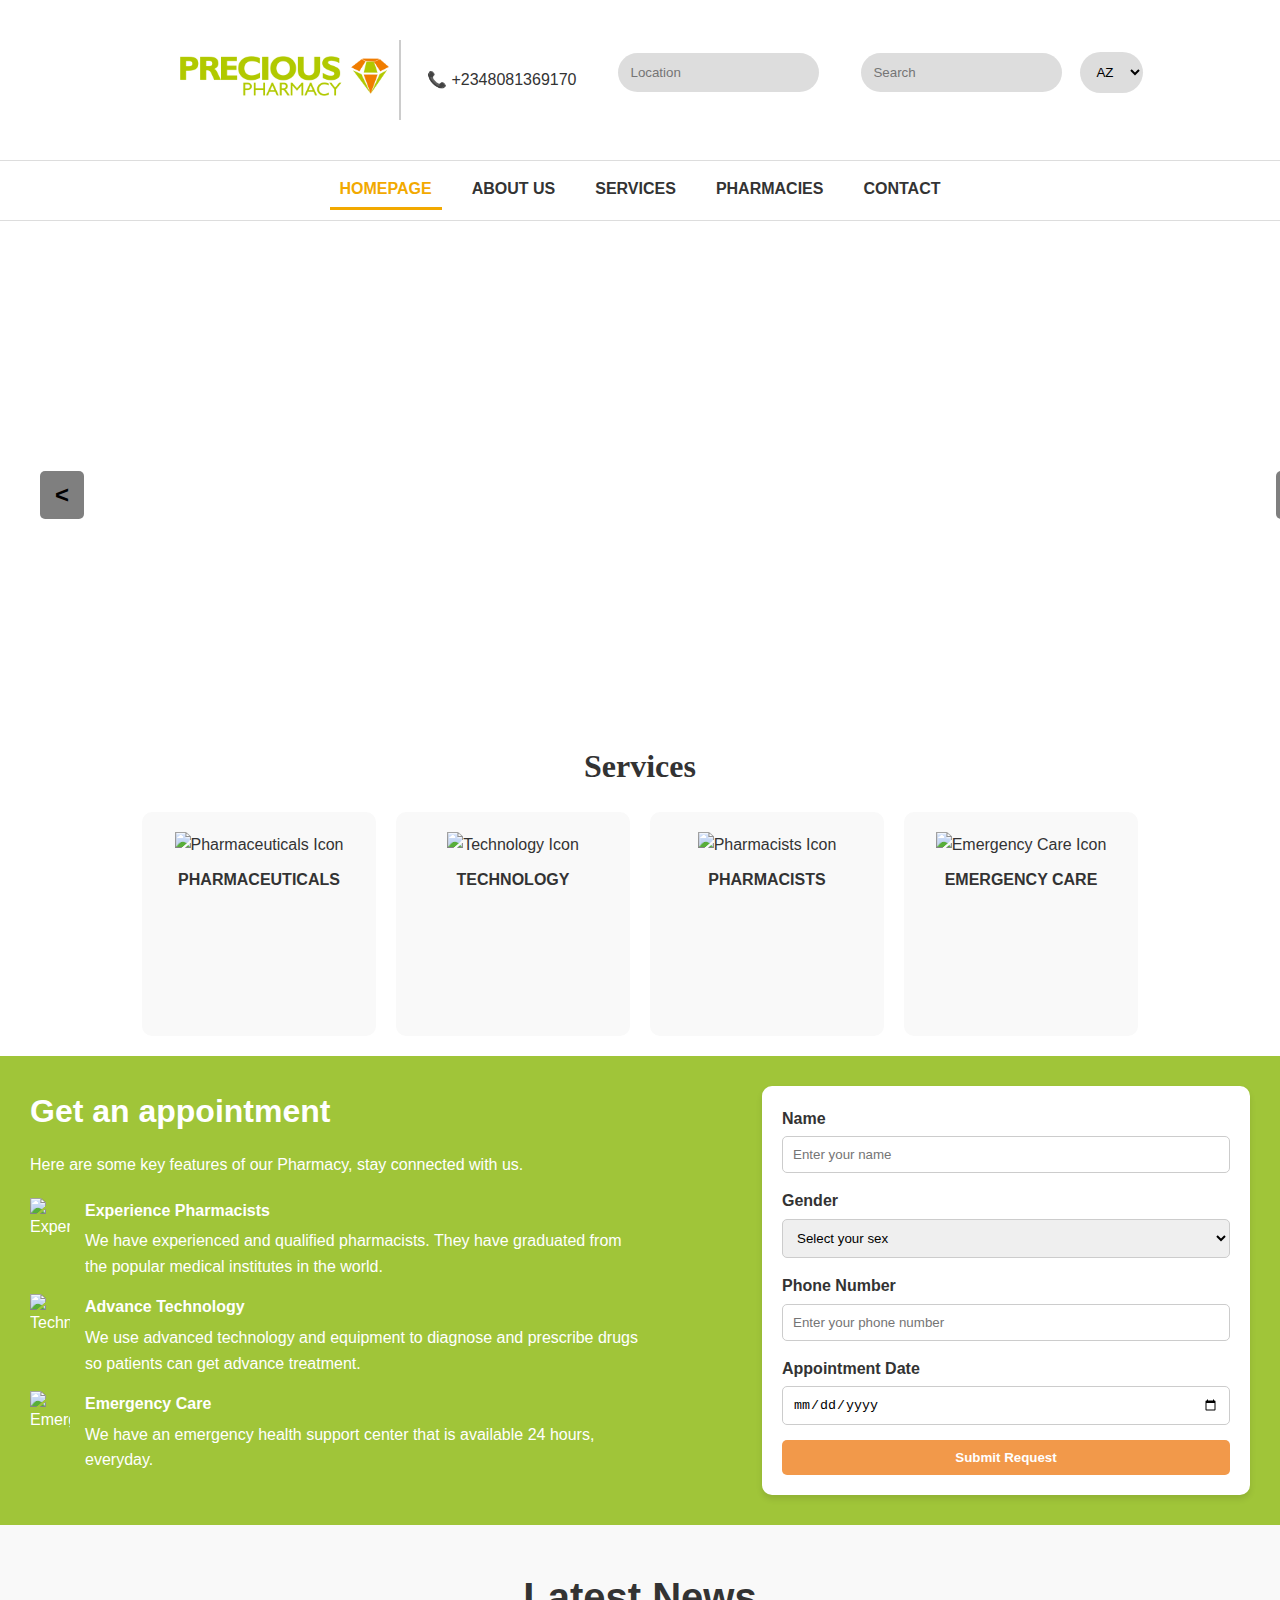
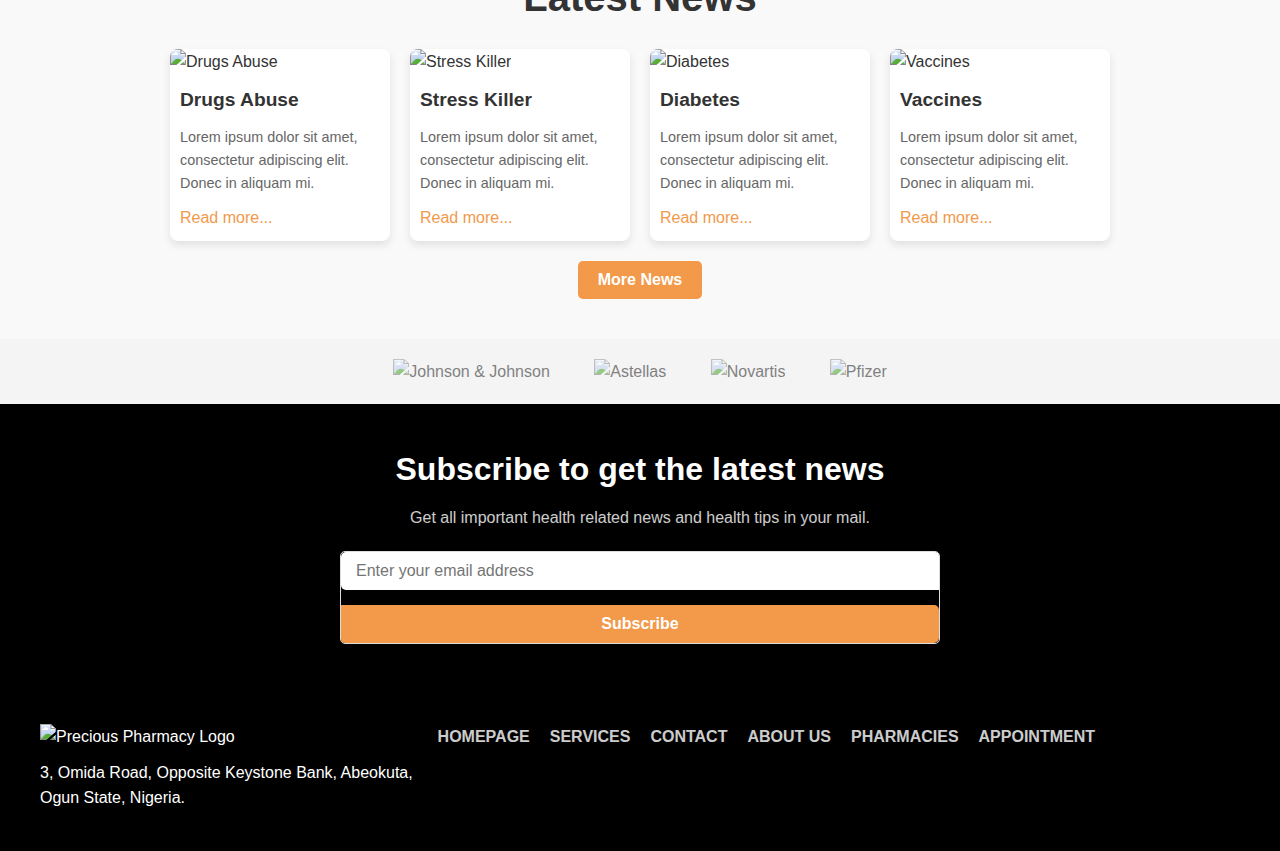
==== index.html @ 0932fb09 "Renamed temp.html to index.html" ====
<!DOCTYPE html>
<html lang="en">
<head>
  <meta charset="UTF-8">
  <meta name="viewport" content="width=device-width, initial-scale=1.0">
  <title>Precious Pharmacy</title>
  <link rel="stylesheet" href="style.css">
</head>
<body>
  <!-- Header Section -->
  <header class="header">
    <div class="logo">
    
      <div class="logo-text">
        <img src="images/52dd7a4d8588998d0b2e5efc69cb4990.png">
      </div>
    </div>

    <div class="divider"></div>
    
    <div class="contact-info">
      <span class="phone">📞 +2348081369170</span>
      <input type="text" placeholder="Location" class="location-input">
      <input type="search" placeholder="Search" class="search-input">
      <select class="language-select">
        <option>AZ</option>
        <option>EN</option>
      </select>
    </div>
  </header>

  <!-- Navigation Menu -->
  <nav class="nav">
    <a href="#" class="nav-link active">HOMEPAGE</a>
    <a href="#" class="nav-link">ABOUT US</a>
    <a href="#" class="nav-link">SERVICES</a>
    <a href="#" class="nav-link">PHARMACIES</a>
    <a href="#" class="nav-link">CONTACT</a>
  </nav>

  <!-- Hero Section -->
  <section class="hero">
    <div class="hero-content">
      <h1>Improving health,<br>Improving Life.</h1>
      <p>We’re pushing boundaries of science and hope the expectation that the medicines and vaccines we prescribe will lead to better health for society for generations to come.</p>
    </div>
    <div class="hero-controls">
      <button class="hero-arrow left">&lt;</button>
      <button class="hero-arrow right">&gt;</button>
    </div>
  </section>

  <section class="services-section">
    <!-- Top Part: Services Icons -->
    <div class="services">
      <h2>Services</h2>
      <div class="services-cards">
        <div class="service-card">
          <img src="images/pharmaceuticals.png" alt="Pharmaceuticals Icon">
          <p>PHARMACEUTICALS</p>
        </div>
        <div class="service-card">
          <img src="images/technology.png" alt="Technology Icon">
          <p>TECHNOLOGY</p>
        </div>
        <div class="service-card">
          <img src="images/pharmacists.png" alt="Pharmacists Icon">
          <p>PHARMACISTS</p>
        </div>
        <div class="service-card">
          <img src="images/emergency-care.png" alt="Emergency Care Icon">
          <p>EMERGENCY CARE</p>
        </div>
      </div>
    </div>
  
    <!-- Bottom Part: Appointment Section -->
    <div class="appointment-section">
      <div class="appointment-info">
        <h3>Get an appointment</h3>
        <p>Here are some key features of our Pharmacy, stay connected with us.</p>
        <div class="features">
          <div class="feature">
            <img src="images/experience.png" alt="Experience Icon">
            <div>
              <h4>Experience Pharmacists</h4>
              <p>We have experienced and qualified pharmacists. They have graduated from the popular medical institutes in the world.</p>
            </div>
          </div>
          <div class="feature">
            <img src="images/technology-icon.png" alt="Technology Icon">
            <div>
              <h4>Advance Technology</h4>
              <p>We use advanced technology and equipment to diagnose and prescribe drugs so patients can get advance treatment.</p>
            </div>
          </div>
          <div class="feature">
            <img src="images/emergency-icon.png" alt="Emergency Care Icon">
            <div>
              <h4>Emergency Care</h4>
              <p>We have an emergency health support center that is available 24 hours, everyday.</p>
            </div>
          </div>
        </div>
      </div>
  
      <!-- Form -->
      <div class="appointment-form">
        <form>
          <label for="name">Name</label>
          <input type="text" id="name" placeholder="Enter your name">
  
          <label for="gender">Gender</label>
          <select id="gender">
            <option>Select your sex</option>
            <option>Male</option>
            <option>Female</option>
          </select>
  
          <label for="phone">Phone Number</label>
          <input type="tel" id="phone" placeholder="Enter your phone number">
  
          <label for="appointment-date">Appointment Date</label>
          <input type="date" id="appointment-date">
  
          <button type="submit">Submit Request</button>
        </form>
      </div>
    </div>
  </section>

  <!-- Latest News Section -->
<section class="latest-news">
  <h2>Latest News</h2>
  <div class="news-cards">
    <div class="news-card">
      <img src="images/drugs-abuse.jpg" alt="Drugs Abuse">
      <h3>Drugs Abuse</h3>
      <p>Lorem ipsum dolor sit amet, consectetur adipiscing elit. Donec in aliquam mi.</p>
      <a href="#">Read more...</a>
    </div>
    <div class="news-card">
      <img src="images/stress-killer.jpg" alt="Stress Killer">
      <h3>Stress Killer</h3>
      <p>Lorem ipsum dolor sit amet, consectetur adipiscing elit. Donec in aliquam mi.</p>
      <a href="#">Read more...</a>
    </div>
    <div class="news-card">
      <img src="images/diabetes.jpg" alt="Diabetes">
      <h3>Diabetes</h3>
      <p>Lorem ipsum dolor sit amet, consectetur adipiscing elit. Donec in aliquam mi.</p>
      <a href="#">Read more...</a>
    </div>
    <div class="news-card">
      <img src="images/vaccines.jpg" alt="Vaccines">
      <h3>Vaccines</h3>
      <p>Lorem ipsum dolor sit amet, consectetur adipiscing elit. Donec in aliquam mi.</p>
      <a href="#">Read more...</a>
    </div>
  </div>
  <button class="more-news">More News</button>
</section>

<!-- Partners Logos Section -->
<section class="partners-logos">
  <div class="logos-container">
    <img src="images/johnson.png" alt="Johnson & Johnson">
    <img src="images/astellas.png" alt="Astellas">
    <img src="images/novartis.png" alt="Novartis">
    <img src="images/pfizer.png" alt="Pfizer">
  </div>
</section>

<!-- Subscribe Section -->
<section class="subscribe-section">
  <div class="subscribe-content">
    <h2>Subscribe to get the latest news</h2>
    <p>Get all important health related news and health tips in your mail.</p>
    <form class="subscribe-form">
      <input type="email" placeholder="Enter your email address" class="subscribe-input">
      <button type="submit" class="subscribe-button">Subscribe</button>
    </form>
  </div>
</section>

<!-- Footer -->
<footer class="footer">
  <div class="footer-container">
    <!-- Footer Logo & Address -->
    <div class="footer-left">
      <img src="images/precious-logo.png" alt="Precious Pharmacy Logo" class="footer-logo">
      <p>3, Omida Road, Opposite Keystone Bank, Abeokuta, Ogun State, Nigeria.</p>
    </div>

    <!-- Footer Links -->
    <div class="footer-links">
      <ul>
        <li><a href="#">HOMEPAGE</a></li>
        <li><a href="#">SERVICES</a></li>
        <li><a href="#">CONTACT</a></li>
        <li><a href="#">ABOUT US</a></li>
        <li><a href="#">PHARMACIES</a></li>
        <li><a href="#">APPOINTMENT</a></li>
      </ul>
    </div>

    <!-- Social Media Icons -->
    <div class="social-icons">
      <a href="#"><i class="fab fa-facebook"></i></a>
      <a href="#"><i class="fab fa-twitter"></i></a>
      <a href="#"><i class="fab fa-instagram"></i></a>
      <a href="#"><i class="fab fa-linkedin"></i></a>
    </div>
  </div>
</footer>
---- style.css ----
/* General Reset */
* {
  margin: 0;
  padding: 0;
  box-sizing: border-box;
}

body {
  font-family: Arial, sans-serif;
  color: #333;
  line-height: 1.6;
}

/* Header */
.header {
  display: flex;
  align-items: center;
  padding: 40px 80px;
  background-color: #fff;
  border-bottom: 1px solid #ddd;
}

.logo-text {
 padding-left: 100px;
}

.logo-text img {
  width: 209px;
  height: 40px;
}

.divider {
  width: 2px; /* Thickness of the line */
  height: 80px; /* Height of the line */
  background-color: #ccc; /* Line color */
  margin: 0 10px; /* Space between the line and the divs */
}

.contact-info {
  display: flex;
  gap: 10px;
  margin-left: 16px;
  align-items: center;
  justify-content:right;
  align-items: center;

}

.contact-info input, .language-select {
  
  border: none;
  background-color: #ddd;
  padding: 12px;
  margin-left: 2rem;
  justify-content: space-between;
  align-items: center;

  border-radius: 23px;
}

.language-select {
  cursor: pointer;
  margin-left: 8px;
}

/* Navigation Menu */
.nav {
  display: flex;
  justify-content: center;
  background-color: #fff;
  border-bottom: 1px solid #ddd;
  gap: 20px;
  padding: 10px 0;
}

.nav-link {
  text-decoration: none;
  color: #333;
  font-weight: bold;
  font-size: 1rem;
  padding: 5px 10px;
}

.nav-link.active {
  color: #F2A900;
  border-bottom: 3px solid #F2A900;
}

/* Hero Section */
/* Hero Section */
.hero {
  position: relative; /* Allows positioning children relative to this container */
  height: 500px; /* Adjust the height based on your design */
  background-image: url('images/c1fe4fd6077a589a52991bc327b83e05.jpeg'); /* Path to your image */
  background-size: cover; /* Make the image cover the entire container */
  background-position: center; /* Center the image */
  color: white; /* Text color */
  display: flex; /* Use flexbox to center content */
  align-items: center; /* Center vertically */
  justify-content: flex-start; /* Align text to the left */
  padding: 0 40px; /* Add horizontal padding */
}

/* Hero Content */
.hero-content {
  max-width: 500px; /* Limit the width of the text for better readability */
}

.hero-content h1 {
  font-size: 3rem;
  line-height: 1.2;
  margin-bottom: 20px;
}

.hero-content p {
  font-size: 1.2rem;
  line-height: 1.5;
}

.hero-controls {
  position: absolute;
  top: 50%;
  width: 100%;
  display: flex;
  justify-content: space-between;
}

.hero-arrow {
  background-color: rgba(0, 0, 0, 0.5);
  color: rgb(0, 0, 0);
  border: none;
  padding: 10px 15px;
  font-size: 1.5rem;
  cursor: pointer;
}

.hero-arrow:hover {
  background-color: rgba(0, 0, 0, 0.8);
}

/* Services Section */
.services {
  text-align: center;
  padding: 20px;
}

.services h2 {
  margin-bottom: 20px;
  font-size: 2rem;
  font-family: El mes;
  src: url("./font/El_Messiri/ElMessiri-VariableFont_wght.ttf");
}

.services-cards {
  display: flex;
  justify-content: center;
  gap: 20px;
}

.service-card {
  text-align: center;
  padding: 20px 20px 20px 20px;
  background: #f9f9f9;
  border-radius: 10px;
  width: 234px;
  height: 224px;
  top: 1026px;
  left: 163;
}

.service-card img {
  width: 100px;
  height: 100px;
  margin-bottom: 10px;
}

.service-card p {
  font-weight: bold;
  font-size: 1rem;
}

/* Appointment Section */
.appointment-section {
  display: flex;
  flex-wrap: wrap;
  justify-content: space-between;
  background-color: #A0C539; /* Green background */
  padding: 30px;
  color: white;
}

.appointment-info {
  width: 50%;
}

.appointment-info h3 {
  font-size: 2rem;
  margin-bottom: 15px;
}

.features {
  margin-top: 20px;
}

.feature {
  display: flex;
  gap: 15px;
  margin-bottom: 15px;
}

.feature img {
  width: 40px;
  height: 40px;
}

.feature h4 {
  margin-bottom: 5px;
}

/* Form Styling */
.appointment-form {
  background-color: white;
  padding: 20px;
  border-radius: 10px;
  width: 40%;
  box-shadow: 0 4px 6px rgba(0, 0, 0, 0.1);
}

form {
  display: flex;
  flex-direction: column;
}

label {
  font-weight: bold;
  margin-bottom: 5px;
  color: #333;
}

input, select {
  margin-bottom: 15px;
  padding: 10px;
  border: 1px solid #ccc;
  border-radius: 5px;
}

button {
  background-color: #F2994A; /* Orange button */
  color: white;
  border: none;
  padding: 10px;
  border-radius: 5px;
  font-weight: bold;
  cursor: pointer;
}

button:hover {
  background-color: #e2872e;
}



/* Latest News Section */
.latest-news {
  text-align: center;
  padding: 40px 20px;
  background-color: #f9f9f9;
}

.latest-news h2 {
  font-size: 2.5rem;
  margin-bottom: 20px;
}

.news-cards {
  display: flex;
  justify-content: center;
  gap: 20px;
  flex-wrap: wrap;
}

.news-card {
  background-color: #fff;
  box-shadow: 0 4px 8px rgba(0, 0, 0, 0.1);
  border-radius: 8px;
  width: 220px;
  text-align: left;
  overflow: hidden;
}

.news-card img {
  width: 100%;
  height: 150px;
  object-fit: cover;
}

.news-card h3 {
  font-size: 1.2rem;
  margin: 10px;
}

.news-card p {
  font-size: 0.9rem;
  color: #666;
  margin: 0 10px 10px;
}

.news-card a {
  color: #F2994A;
  text-decoration: none;
  margin: 0 10px 10px;
  display: inline-block;
}

.more-news {
  background-color: #F2994A;
  color: #fff;
  border: none;
  padding: 10px 20px;
  font-size: 1rem;
  border-radius: 5px;
  cursor: pointer;
  margin-top: 20px;
}

.more-news:hover {
  background-color: #e2872e;
}

/* Subscribe Section */
.subscribe-section {
  background-color: black;
  color: white;
  text-align: center;
  padding: 30px 20px;
}

.subscribe-section h2 {
  font-size: 2rem;
}

.subscribe-section p {
  margin: 10px 0 20px;
}

.subscribe-form {
  display: flex;
  border: 1px solid #ddd;
  border-radius: 5px;
  overflow: hidden;
}

.subscribe-form input {
  flex: 1; /* Takes up remaining space */
  border: none;
  padding: 10px 15px;
  font-size: 1rem;
  color: #555;
}

.subscribe-form button {
  background-color: #F2994A; /* Orange background */
  color: white;
  border: none;
  padding: 10px 20px;
  font-size: 1rem;
  font-weight: bold;
  cursor: pointer;
}

.subscribe-form button:hover {
  background-color: #e2872e;
}

/* Footer */
.footer {
  background-color: black;
  color: white;
  padding: 20px 20px;
  text-align: center;
}

.footer-logo {
  width: 150px;
  margin-bottom: 10px;
}

.social-icons a {
  color: white;
  font-size: 1.2rem;
  margin: 0 10px;
  text-decoration: none;
}

.social-icons a:hover {
  color: #F2994A;
}

.footer-bottom ul {
  list-style: none;
  display: flex;
  justify-content: center;
  gap: 20px;
  flex-wrap: wrap;
  margin-top: 10px;
}

.footer-bottom a {
  color: white;
  text-decoration: none;
  font-weight: bold;
}

.footer-bottom a:hover {
  color: #F2994A;
}
/* Partners Logos Section */
.partners-logos {
  background-color: #f4f4f4;
  padding: 20px 0;
  text-align: center;
}

.logos-container img {
  margin: 0 20px;
  height: 50px;
  opacity: 0.6; /* Slight transparency */
}

.logos-container img:hover {
  opacity: 1;
  transition: opacity 0.3s ease;
}

/* Subscribe Section */
.subscribe-section {
  background-color: #000;
  color: white;
  text-align: center;
  padding: 40px 20px;
}

.subscribe-content h2 {
  font-size: 2rem;
  margin-bottom: 10px;
}

.subscribe-content p {
  margin-bottom: 20px;
  font-size: 1rem;
  opacity: 0.8;
}

.subscribe-form {
  display: flex;
  justify-content: center;
  max-width: 600px;
  margin: 0 auto;
}

.subscribe-input {
  flex: 1;
  padding: 10px;
  border: none;
  border-radius: 5px 0 0 5px;
  outline: none;
  font-size: 1rem;
}

.subscribe-button {
  background-color: #F2994A;
  color: white;
  border: none;
  padding: 10px 20px;
  border-radius: 0 5px 5px 0;
  font-weight: bold;
  cursor: pointer;
}

.subscribe-button:hover {
  background-color: #e2872e;
}

/* Footer Section */
.footer {
  background-color: #000;
  color: white;
  padding: 40px 20px;
  text-align: center;
}

.footer-container {
  display: flex;
  justify-content: space-between;
  flex-wrap: wrap;
  gap: 20px;
  max-width: 1200px;
  margin: 0 auto;
}

.footer-left {
  text-align: left;
  flex: 1;
}

.footer-logo {
  width: 150px;
  margin-bottom: 10px;
}

.footer-links ul {
  list-style: none;
  display: flex;
  gap: 20px;
  justify-content: center;
  flex-wrap: wrap;
}

.footer-links a {
  color: white;
  text-decoration: none;
  font-weight: bold;
  opacity: 0.8;
}

.footer-links a:hover {
  opacity: 1;
  color: #F2994A;
}

.social-icons {
  display: flex;
  gap: 15px;
  justify-content: center;
}

.social-icons a {
  color: white;
  font-size: 1.5rem;
}

.social-icons a:hover {
  color: #F2994A;
}
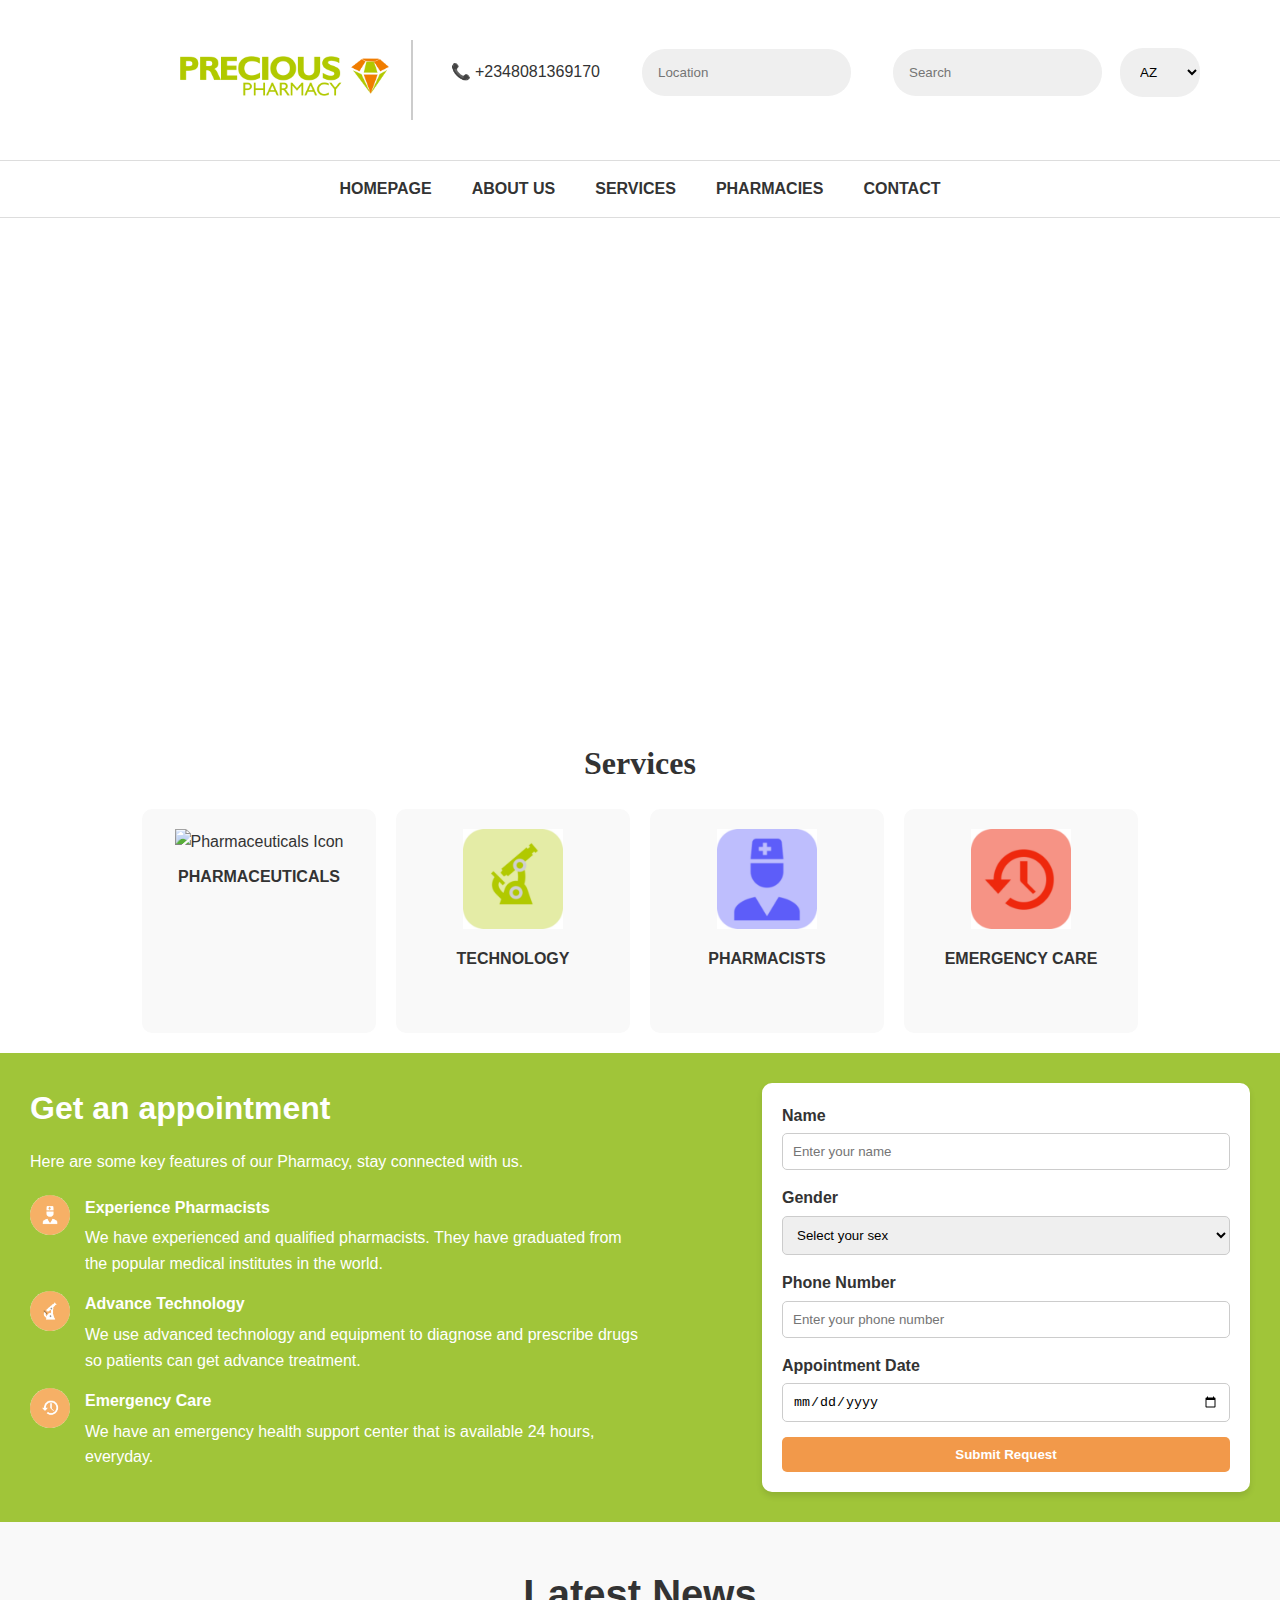
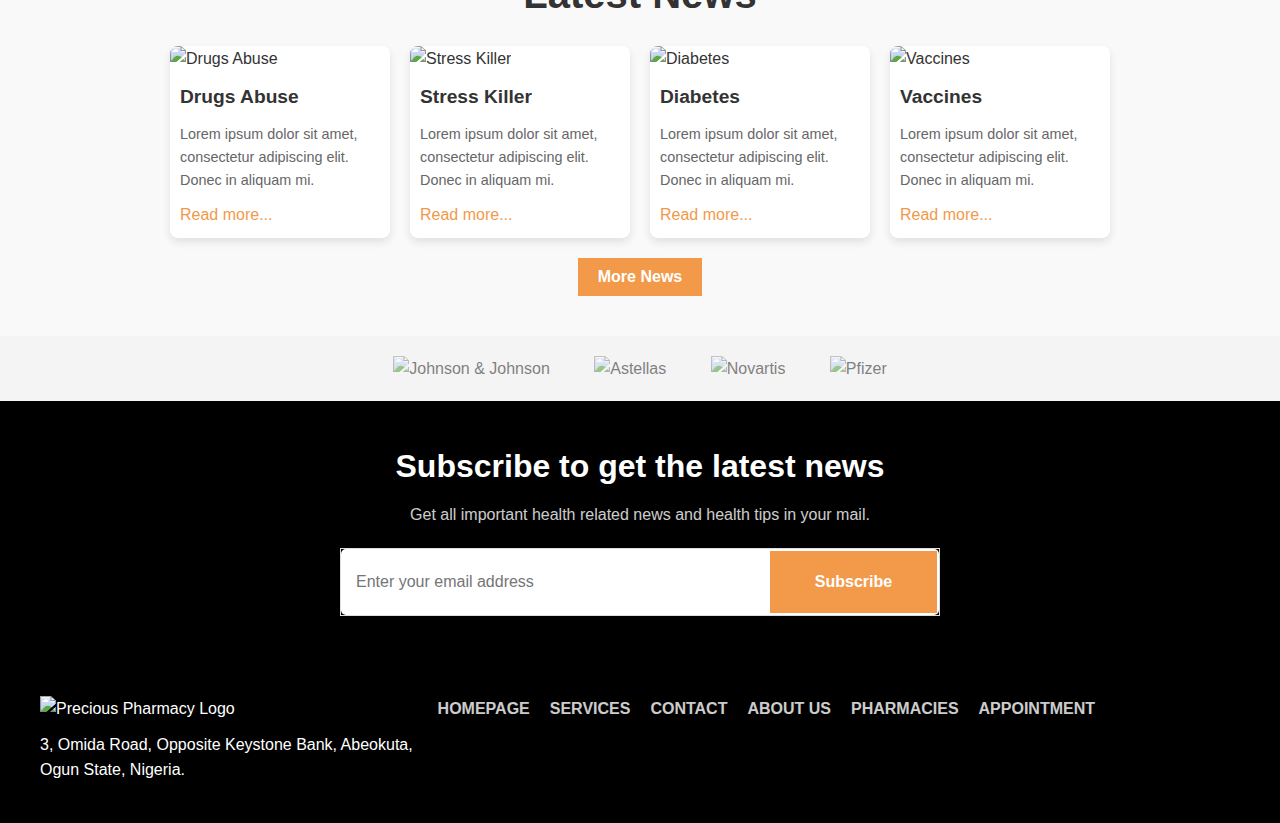
==== commit 4ad8982e: "Edited" ====
--- a/index.html
+++ b/index.html
@@ -44,10 +44,6 @@
       <h1>Improving health,<br>Improving Life.</h1>
       <p>We’re pushing boundaries of science and hope the expectation that the medicines and vaccines we prescribe will lead to better health for society for generations to come.</p>
     </div>
-    <div class="hero-controls">
-      <button class="hero-arrow left">&lt;</button>
-      <button class="hero-arrow right">&gt;</button>
-    </div>
   </section>
 
   <section class="services-section">
@@ -88,7 +84,7 @@
             </div>
           </div>
           <div class="feature">
-            <img src="images/technology-icon.png" alt="Technology Icon">
+            <img src="images/technolog.png" alt="Technology Icon">
             <div>
               <h4>Advance Technology</h4>
               <p>We use advanced technology and equipment to diagnose and prescribe drugs so patients can get advance treatment.</p>
@@ -176,10 +172,13 @@
   <div class="subscribe-content">
     <h2>Subscribe to get the latest news</h2>
     <p>Get all important health related news and health tips in your mail.</p>
-    <form class="subscribe-form">
-      <input type="email" placeholder="Enter your email address" class="subscribe-input">
-      <button type="submit" class="subscribe-button">Subscribe</button>
-    </form>
+    <div class="form-container">
+      <form class="subscribe-form">
+        <input type="email" placeholder="Enter your email address" class="subscribe-input">
+        <button type="submit" class="subscribe-button">Subscribe</button>
+      </form>
+    </div>
+    
   </div>
 </section>
 
--- a/style.css
+++ b/style.css
@@ -1,4 +1,4 @@
-/* General Reset */
+
 * {
   margin: 0;
   padding: 0;
@@ -11,13 +11,14 @@
   line-height: 1.6;
 }
 
-/* Header */
+
 .header {
   display: flex;
   align-items: center;
   padding: 40px 80px;
   background-color: #fff;
   border-bottom: 1px solid #ddd;
+  justify-content: space-between;
 }
 
 .logo-text {
@@ -30,10 +31,9 @@
 }
 
 .divider {
-  width: 2px; /* Thickness of the line */
-  height: 80px; /* Height of the line */
-  background-color: #ccc; /* Line color */
-  margin: 0 10px; /* Space between the line and the divs */
+  width: 2px; 
+  height: 80px; 
+  background-color: #ccc;
 }
 
 .contact-info {
@@ -43,24 +43,67 @@
   align-items: center;
   justify-content:right;
   align-items: center;
-
+}
+
+.input-icons {
+  width: 100%;
+  margin-bottom: 10px;
+}
+
+.input-icons i {
+  position: absolute;
+}
+
+.icon {
+  padding: 10px;
+  min-width: 40px;
+}
+
+@media (max-width: 600px) {
+  .header {
+    flex-direction: column;
+    align-items: center;
+    text-align: center;
+  }
+
+  .contact-info {
+    flex-direction: column;
+    align-items: center;
+    gap: 15px;
+  }
+
+  .input-group {
+    width: 90%; 
+    margin-bottom: 10px;
+  }
+
+  .logo img {
+    width: 100px; 
+  }
+
+}
+
+
+.phone {
+  padding-bottom: 17px;
 }
 
 .contact-info input, .language-select {
-  
   border: none;
   background-color: #ddd;
-  padding: 12px;
+  padding: 16px;
   margin-left: 2rem;
   justify-content: space-between;
   align-items: center;
-
   border-radius: 23px;
+  background-color: rgba(239, 239, 239, 1);
 }
 
 .language-select {
   cursor: pointer;
   margin-left: 8px;
+  padding-right: 25px;
+  background-color: rgba(239, 239, 239, 1);
 }
 
 /* Navigation Menu */
@@ -81,29 +124,32 @@
   padding: 5px 10px;
 }
 
-.nav-link.active {
-  color: #F2A900;
-  border-bottom: 3px solid #F2A900;
-}
-
-/* Hero Section */
-/* Hero Section */
+.nav-link:hover {
+  color: #e2872e;
+
+}
+
 .hero {
-  position: relative; /* Allows positioning children relative to this container */
-  height: 500px; /* Adjust the height based on your design */
-  background-image: url('images/c1fe4fd6077a589a52991bc327b83e05.jpeg'); /* Path to your image */
-  background-size: cover; /* Make the image cover the entire container */
-  background-position: center; /* Center the image */
-  color: white; /* Text color */
-  display: flex; /* Use flexbox to center content */
-  align-items: center; /* Center vertically */
-  justify-content: flex-start; /* Align text to the left */
-  padding: 0 40px; /* Add horizontal padding */
+  position: relative; 
+  height: 500px; 
+  background-image: url('images/c1fe4fd6077a589a52991bc327b83e05.jpeg'); 
+  background-size: cover; 
+  background-position: center; 
+  color: white; 
+  display: flex; 
+  align-items: center;
+  justify-content: flex-start; 
+  padding: 0 40px; 
+}
+
+img {
+  max-width: 100%; 
+  height: auto; 
 }
 
 /* Hero Content */
 .hero-content {
-  max-width: 500px; /* Limit the width of the text for better readability */
+  max-width: 500px; 
 }
 
 .hero-content h1 {
@@ -213,6 +259,10 @@
   height: 40px;
 }
 
+.features img {
+  border-radius: 50%;
+}
+
 .feature h4 {
   margin-bottom: 5px;
 }
@@ -318,7 +368,7 @@
   border: none;
   padding: 10px 20px;
   font-size: 1rem;
-  border-radius: 5px;
+  border-radius: 0px;
   cursor: pointer;
   margin-top: 20px;
 }
@@ -346,7 +396,7 @@
 .subscribe-form {
   display: flex;
   border: 1px solid #ddd;
-  border-radius: 5px;
+  border-radius: 0;
   overflow: hidden;
 }
 
@@ -455,26 +505,36 @@
   display: flex;
   justify-content: center;
   max-width: 600px;
+  width: 616px;
+  height: 68px;
   margin: 0 auto;
+  position: relative;
 }
 
 .subscribe-input {
   flex: 1;
   padding: 10px;
   border: none;
-  border-radius: 5px 0 0 5px;
   outline: none;
   font-size: 1rem;
+  background-color: rgb(233, 230, 230)(233, 225, 225);
+  margin-bottom: 0;
+  
 }
 
 .subscribe-button {
   background-color: #F2994A;
   color: white;
   border: none;
-  padding: 10px 20px;
-  border-radius: 0 5px 5px 0;
+  padding: 20px 40px;
+  border-radius: 0;
   font-weight: bold;
   cursor: pointer;
+  position: absolute;
+  right: 2px;
+  top: 2px;
+  width: 167px;
+  height: 62px;
 }
 
 .subscribe-button:hover {
